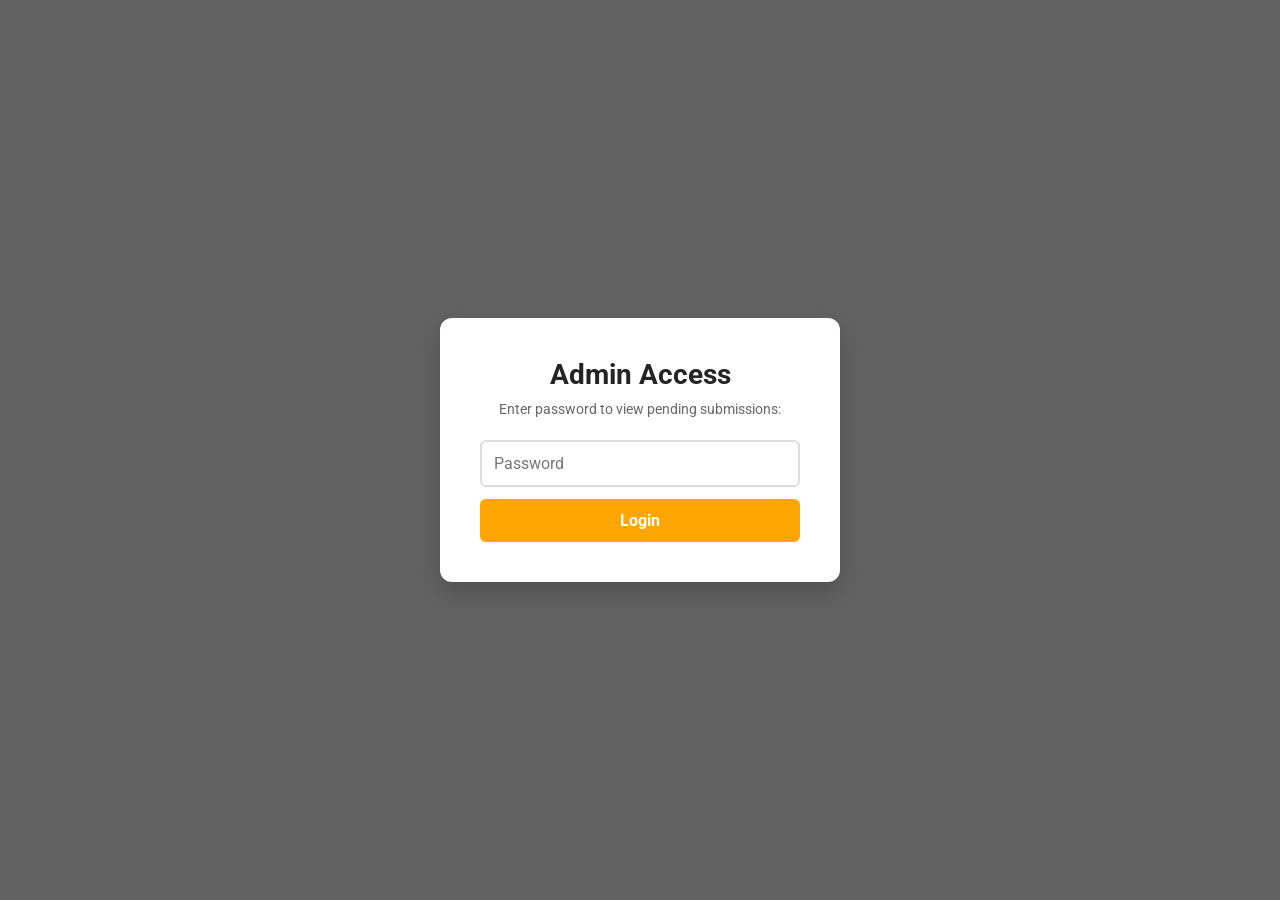
==== admin.html @ 0142806e "feat: add admin page to approve or reject submissions." ====
<!DOCTYPE html>
<html lang="en">
<head>
    <meta charset="UTF-8">
    <meta name="viewport" content="width=device-width, initial-scale=1.0">
    <title>Admin Moderation - Infernal Sun</title>
    <link rel="stylesheet" href="styles.css">
</head>
<body style="padding: 40px; background-color: #f5f5f5;">

    <!-- ADMIN AUTH MODAL -->
    <div id="auth-modal" class="modal modal--open">
        <div class="modal__content">
            <h2 class="modal__title">Admin Access</h2>
            <p class="modal__subtitle">Enter password to view pending submissions:</p>
            
            <form onsubmit="handleAdminAuth(event)">
                <input type="password" id="admin-password" placeholder="Password" required>
                <p id="admin-error" class="modal__error"></p>
                <button type="submit" class="modal__btn click">Login</button>
            </form>
        </div>
    </div>

    <!-- MAIN ADMIN DASHBOARD -->
    <div id="admin-dashboard" style="display: none; max-width: 900px; margin: 0 auto;">
        <h1 style="margin-bottom: 20px;">Pending Submissions</h1>
        <div id="pending-list">Loading pending submissions...</div>
    </div>

    <script>
    const ADMIN_PASSWORD = "CalamityAshe"; // Change this if you want a separate admin key
    const API_BASE = "https://infernalsun.firecloud-tech.com";

    function handleAdminAuth(event) {
        event.preventDefault();
        const input = document.getElementById("admin-password").value;
        const errorText = document.getElementById("admin-error");

        if (input === ADMIN_PASSWORD) {
            document.getElementById("auth-modal").classList.remove("modal--open");
            document.getElementById("admin-dashboard").style.display = "block";
            fetchPending();
        } else {
            errorText.textContent = "Incorrect password.";
            errorText.style.display = "block";
        }
    }

    async function fetchPending() {
        const container = document.getElementById("pending-list");
        try {
            const res = await fetch(`${API_BASE}/api/admin/pending`);
            const items = await res.json();

            if (items.length === 0) {
                container.innerHTML = "<p>No pending submissions to approve!</p>";
                return;
            }

            container.innerHTML = items.map(item => `
                <div style="background: white; padding: 20px; border-radius: 8px; margin-bottom: 20px; display: flex; gap: 20px; align-items: center; box-shadow: 0 4px 6px rgba(0,0,0,0.05);">
                    <img src="${item.image_url}" style="width: 200px; height: auto; border-radius: 6px;">
                    <div style="flex: 1;">
                        <h3>${item.discord_username} <span style="font-size: 14px; color: #888;">(${item.category})</span></h3>
                        <p style="margin: 10px 0;">${item.description}</p>
                        <button onclick="approveItem('${item.id}')" style="background: #27ae60; color: white; padding: 10px 18px; border: none; border-radius: 6px; cursor: pointer; font-weight: bold;">Approve</button>
                    </div>
                </div>
            `).join('');

        } catch (err) {
            container.innerHTML = "<p style='color: red;'>Failed to load pending items.</p>";
            console.error(err);
        }
    }

    async function approveItem(id) {
        try {
            const res = await fetch(`${API_BASE}/api/admin/approve/${id}`, { method: "POST" });
            if (res.ok) {
                fetchPending();
            }
        } catch (err) {
            alert("Failed to approve submission.");
        }
    }
    </script>
</body>
</html>
---- styles.css ----
@import url('https://fonts.googleapis.com/css2?family=Roboto:ital,wght@0,100..900;1,100..900&display=swap');

* {
    padding: 0;
    margin: 0;
    box-sizing: border-box;
    font-family: "Roboto", sans-serif;
}

html {
  scroll-behavior: smooth;
}

li {
    list-style-type: none;
}

p {
    line-height: 1.5;
    font-size: 20px;
}

a {
    text-decoration: none;
}

a:hover {
    text-decoration: underline;
}

button {
    cursor: pointer;
}

section {
    background-color: rgb(245, 245, 245);
}

.click {
    transition: all 300ms ease;
}

.click:hover {
    transform: scale(1.1);
}

.click:active {
    transform: scale(0.8);
}

.crossout {
    text-decoration: line-through;
    font-weight: 400;
}

.title {
    font-size: 70px;
    margin-bottom: 12px;
    text-align: left;
    line-height: 1;
    width: 100%;
}

.orange {
    color: orange !important;
}

/*

PASSWORD PROMPT

*/

.modal {
    display: none;
    position: fixed;
    z-index: 1000;
    left: 0;
    top: 0;
    width: 100%;
    height: 100%;
    background-color: rgba(0, 0, 0, 0.6);
    backdrop-filter: blur(4px);
    justify-content: center;
    align-items: center;
}

.modal--open {
    display: flex;
}

.modal__content {
    background-color: #ffffff;
    padding: 40px;
    border-radius: 12px;
    width: 90%;
    max-width: 400px;
    position: relative;
    box-shadow: 0 10px 25px rgba(0, 0, 0, 0.2);
    text-align: center;
}

.modal__close {
    position: absolute;
    top: 15px;
    right: 20px;
    font-size: 28px;
    font-weight: bold;
    color: #888;
    cursor: pointer;
    transition: color 200ms ease;
}

.modal__close:hover {
    color: #242424;
}

.modal__title {
    font-size: 28px;
    margin-bottom: 8px;
    color: #242424;
}

.modal__subtitle {
    font-size: 14px;
    color: #666;
    margin-bottom: 20px;
}

.modal input[type="password"] {
    width: 100%;
    padding: 12px;
    border: 2px solid #ddd;
    border-radius: 6px;
    font-size: 16px;
    margin-bottom: 12px;
    outline: none;
    transition: border-color 200ms ease;
}

.modal input[type="password"]:focus {
    border-color: orange;
}

.modal__btn {
    width: 100%;
    padding: 12px;
    background-color: orange;
    color: white;
    border: none;
    border-radius: 6px;
    font-size: 16px;
    font-weight: 700;
}

.modal__error {
    color: #e74c3c;
    font-size: 14px;
    margin-bottom: 12px;
    display: none;
}

/*

LANDING PAGE

*/

#landing-page {
    height: 100vh;
    display: flex;
    flex-direction: column;
    position: relative;
    overflow: hidden;
}

.header__content {
    width: 50vw;
}

.header {
    width: 100%;
    max-width: 1200px;
    padding: 0 30px;
    margin: auto;
    display: flex;
    justify-content: space-between;
    align-items: center;
    gap: 20px;
}

.header__content, .header__image {
    width: 50%;
}

.header__image img {
    width: 100%;
    height: auto;
    display: block;
}

.title {
    width: 100%;
    max-width: 100%;
}

.header__para {
    width: 100%;
}

.scroll {
    position: absolute;
    bottom: 20px;
    left: 50%;
    transform: translateX(-50%);
    z-index: 10;
}

.scroll__icon {
    width: 20px;
    height: 30px;
    border: 2px solid #242424;
    border-radius: 24px;
    display: flex;
    align-items: center;
    justify-content: center;
}

.scroll__icon:after {
    content: "";
    width: 4px;
    height: 6px;
    background-color: #242424;
    border-radius: 2px;
    animation: scroll 1000ms infinite alternate-reverse;
}

@keyframes scroll {
    0% {
        transform: translateY(3px);
    }
    100% {
        transform: translateY(-3px);
    }
}

/*

NAVIGATION

*/

nav {
    display: flex;
    justify-content: space-between;
    align-items: center;
    width: 100%;
    max-width: 1200px;
    margin: 0 auto;
    height: 100px;
    padding: 0 20px;
}

#main-logo {
    width: 150px;
    height: 50px;
}

.nav__link--list {
    display: flex;
}

.nav__link {
    margin: 0 12px;
}

.nav__link--anchor {
    font-size: 16px;
    color: #242424;
    font-weight: 700;
}

.fa-adjust {
    font-size: 20px;
}

/*

GALLERY

*/

#gallery {
    padding-top: 100px;
}

.gallery__card {
    width: 100%;
    display: flex;
    justify-content: center;
    align-items: center;
    gap: 15px;
}

.gallery__card--text {
    width: 50%;
    display: flex;
    flex-direction: column;
    justify-content: center;
    align-items: center;
    gap: 10px;
}

.gallery__username {
    font-size: 26px;
    text-align: center;
    font-weight: 800;
}

.gallery__description {
    font-size: 20px;
    text-align: center;
    font-weight: 200;
}

.gallery__card--image {
    width: 50%;
}

.gallery__image {
    width: 100%;
}
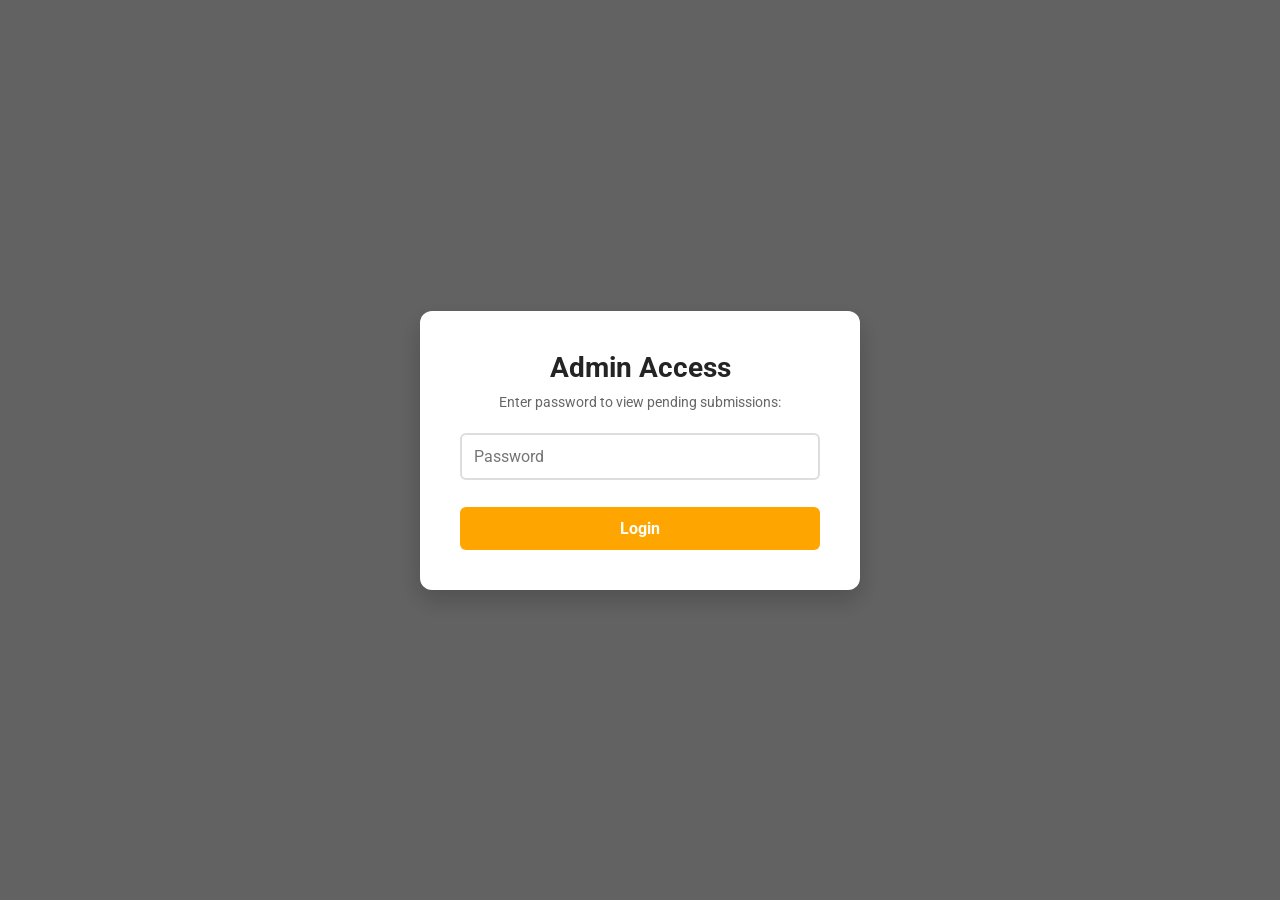
==== commit f9773989: "bug fix: fix styling of upload page and fixed connection to server api." ====
--- a/admin.html
+++ b/admin.html
@@ -15,9 +15,9 @@
             <p class="modal__subtitle">Enter password to view pending submissions:</p>
             
             <form onsubmit="handleAdminAuth(event)">
-                <input type="password" id="admin-password" placeholder="Password" required>
-                <p id="admin-error" class="modal__error"></p>
-                <button type="submit" class="modal__btn click">Login</button>
+                <input type="password" id="admin-password" placeholder="Password" required autocomplete="current-password">
+                <p id="admin-error" class="modal__error" style="display: none; color: #e74c3c; margin-top: 10px;"></p>
+                <button type="submit" id="admin-login-btn" class="modal__btn click" style="margin-top: 15px;">Login</button>
             </form>
         </div>
     </div>
@@ -29,60 +29,123 @@
     </div>
 
     <script>
-    const ADMIN_PASSWORD = "CalamityAshe"; // Change this if you want a separate admin key
+    let currentAdminKey = "";
     const API_BASE = "https://infernalsun.firecloud-tech.com";
 
-    function handleAdminAuth(event) {
+    async function handleAdminAuth(event) {
         event.preventDefault();
-        const input = document.getElementById("admin-password").value;
+        
+        const passwordInput = document.getElementById("admin-password");
         const errorText = document.getElementById("admin-error");
+        const loginBtn = document.getElementById("admin-login-btn");
 
-        if (input === ADMIN_PASSWORD) {
-            document.getElementById("auth-modal").classList.remove("modal--open");
-            document.getElementById("admin-dashboard").style.display = "block";
-            fetchPending();
-        } else {
-            errorText.textContent = "Incorrect password.";
+        currentAdminKey = passwordInput.value.trim();
+        if (!currentAdminKey) return;
+
+        errorText.style.display = "none";
+        loginBtn.disabled = true;
+        loginBtn.textContent = "Verifying...";
+
+        try {
+            await fetchPending();
+        } catch (err) {
+            errorText.textContent = "Unable to reach server API.";
             errorText.style.display = "block";
+            console.error("Auth Exception:", err);
+        } finally {
+            loginBtn.disabled = false;
+            loginBtn.textContent = "Login";
         }
     }
 
     async function fetchPending() {
         const container = document.getElementById("pending-list");
-        try {
-            const res = await fetch(`${API_BASE}/api/admin/pending`);
-            const items = await res.json();
+        const errorText = document.getElementById("admin-error");
 
-            if (items.length === 0) {
-                container.innerHTML = "<p>No pending submissions to approve!</p>";
-                return;
+        const res = await fetch(`${API_BASE}/api/admin/pending`, {
+            method: "GET",
+            headers: { 
+                "x-admin-key": currentAdminKey 
             }
+        });
 
-            container.innerHTML = items.map(item => `
-                <div style="background: white; padding: 20px; border-radius: 8px; margin-bottom: 20px; display: flex; gap: 20px; align-items: center; box-shadow: 0 4px 6px rgba(0,0,0,0.05);">
-                    <img src="${item.image_url}" style="width: 200px; height: auto; border-radius: 6px;">
-                    <div style="flex: 1;">
-                        <h3>${item.discord_username} <span style="font-size: 14px; color: #888;">(${item.category})</span></h3>
-                        <p style="margin: 10px 0;">${item.description}</p>
-                        <button onclick="approveItem('${item.id}')" style="background: #27ae60; color: white; padding: 10px 18px; border: none; border-radius: 6px; cursor: pointer; font-weight: bold;">Approve</button>
+        if (res.status === 401) {
+            errorText.textContent = "Incorrect password.";
+            errorText.style.display = "block";
+            return;
+        }
+
+        if (!res.ok) {
+            throw new Error(`Server returned status ${res.status}`);
+        }
+
+        // Authentication successful! Reveal dashboard and hide modal
+        document.getElementById("auth-modal").classList.remove("modal--open");
+        document.getElementById("auth-modal").style.display = "none";
+        document.getElementById("admin-dashboard").style.display = "block";
+
+        const items = await res.json();
+
+        if (!Array.isArray(items) || items.length === 0) {
+            container.innerHTML = "<p style='color: #666; font-size: 18px;'>No pending submissions to approve!</p>";
+            return;
+        }
+
+        container.innerHTML = items.map(item => `
+            <div style="background: white; padding: 20px; border-radius: 8px; margin-bottom: 20px; display: flex; gap: 20px; align-items: center; box-shadow: 0 4px 6px rgba(0,0,0,0.05);">
+                <img src="${item.image_url}" style="width: 200px; height: auto; border-radius: 6px; max-height: 200px; object-fit: cover;">
+                <div style="flex: 1;">
+                    <h3 style="margin-bottom: 6px; font-size: 22px;">${item.discord_username} <span style="font-size: 14px; color: #888;">(${item.category})</span></h3>
+                    <p style="margin-bottom: 8px; font-size: 14px; color: #666;"><strong>Email:</strong> ${item.email || 'Not provided'}</p>
+                    <p style="margin-bottom: 16px; font-size: 16px; color: #444;">${item.description}</p>
+                    <div style="display: flex; gap: 10px;">
+                        <button onclick="approveItem('${item.id}')" style="background: #27ae60; color: white; padding: 10px 18px; border: none; border-radius: 6px; cursor: pointer; font-weight: bold; font-size: 15px;">Approve</button>
+                        <button onclick="declineItem('${item.id}')" style="background: #e74c3c; color: white; padding: 10px 18px; border: none; border-radius: 6px; cursor: pointer; font-weight: bold; font-size: 15px;">Decline & Delete</button>
                     </div>
                 </div>
-            `).join('');
+            </div>
+        `).join('');
+    }
 
+    async function approveItem(id) {
+        try {
+            const res = await fetch(`${API_BASE}/api/admin/approve/${id}`, { 
+                method: "POST",
+                headers: { 
+                    "x-admin-key": currentAdminKey 
+                }
+            });
+
+            if (res.ok) {
+                fetchPending();
+            } else {
+                alert("Failed to approve item.");
+            }
         } catch (err) {
-            container.innerHTML = "<p style='color: red;'>Failed to load pending items.</p>";
+            alert("Failed to approve submission.");
             console.error(err);
         }
     }
 
-    async function approveItem(id) {
+    async function declineItem(id) {
+        if (!confirm("Are you sure you want to decline this submission? This will permanently delete the image from R2 and send a notification email.")) return;
+
         try {
-            const res = await fetch(`${API_BASE}/api/admin/approve/${id}`, { method: "POST" });
+            const res = await fetch(`${API_BASE}/api/admin/decline/${id}`, { 
+                method: "POST",
+                headers: { 
+                    "x-admin-key": currentAdminKey 
+                }
+            });
+
             if (res.ok) {
                 fetchPending();
+            } else {
+                alert("Failed to decline item.");
             }
         } catch (err) {
-            alert("Failed to approve submission.");
+            alert("Failed to decline submission.");
+            console.error(err);
         }
     }
     </script>
--- a/styles.css
+++ b/styles.css
@@ -67,7 +67,7 @@
 
 /*
 
-PASSWORD PROMPT
+PASSWORD & UPLOAD MODAL
 
 */
 
@@ -94,7 +94,7 @@
     padding: 40px;
     border-radius: 12px;
     width: 90%;
-    max-width: 400px;
+    max-width: 440px;
     position: relative;
     box-shadow: 0 10px 25px rgba(0, 0, 0, 0.2);
     text-align: center;
@@ -160,6 +160,64 @@
     display: none;
 }
 
+/* 
+
+UPLOAD FORM FIELD STYLING 
+
+*/
+
+.modal__form {
+    display: flex;
+    flex-direction: column;
+    gap: 12px;
+    margin-top: 10px;
+    width: 100%;
+    text-align: left;
+}
+
+.modal__form-group {
+    width: 100%;
+    display: flex;
+    flex-direction: column;
+}
+
+.modal__input,
+.modal__textarea,
+.modal__select,
+.modal__file-input {
+    width: 100%;
+    padding: 12px;
+    border: 2px solid #ddd;
+    border-radius: 6px;
+    font-size: 15px;
+    outline: none;
+    box-sizing: border-box;
+    font-family: inherit;
+    transition: border-color 200ms ease;
+}
+
+.modal__input:focus,
+.modal__textarea:focus,
+.modal__select:focus {
+    border-color: orange;
+}
+
+.modal__textarea {
+    resize: vertical;
+    min-height: 80px;
+}
+
+.modal__select {
+    background-color: #fff;
+    cursor: pointer;
+}
+
+.modal__file-input {
+    background-color: #fafafa;
+    padding: 10px;
+    cursor: pointer;
+}
+
 /*
 
 LANDING PAGE
